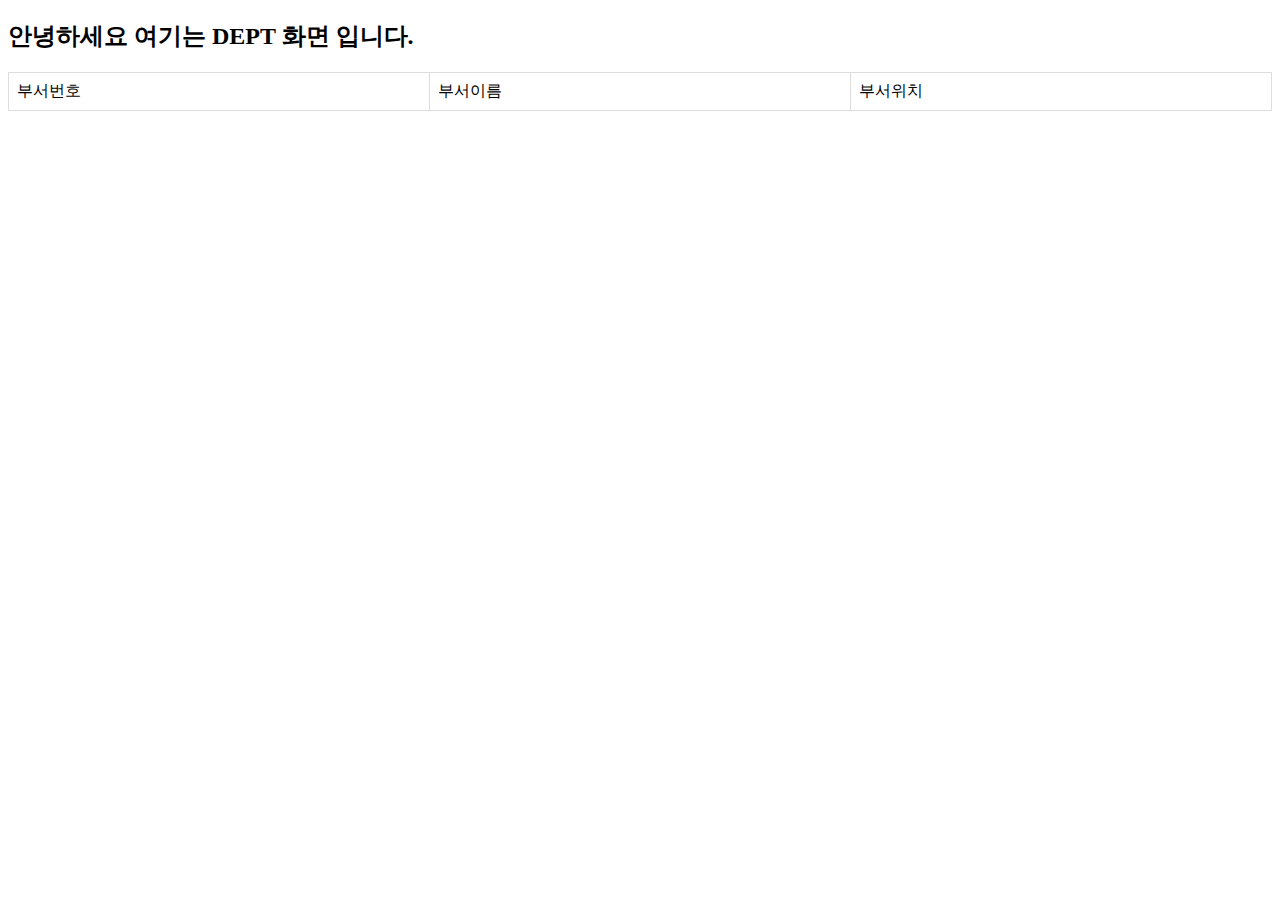
==== src/main/resources/templates/dept.html @ b97e2dac "안녕 디지몬" ====
<!DOCTYPE html>
<html>
<head>
<meta charset="UTF-8">
<title>Insert title here</title>
<style>
table {
  font-family: arial, sans-serif;
  border-collapse: collapse;
  width: 100%;
}

td, th {
  border: 1px solid #dddddd;
  text-align: left;
  padding: 8px;
}

tr:nth-child(even) {
  background-color: #dddddd;
}
</style>
</head>
<body>
	<h2>안녕하세요 여기는 DEPT 화면 입니다.</h2>
	<table id="dept" border="1">
		<tr>
			<td>부서번호</td>
			<td>부서이름</td>
			<td>부서위치</td>
		</tr>
	</table>
</body>
<script
src="https://code.jquery.com/jquery-3.6.1.js"
integrity="sha256-3zlB5s2uwoUzrXK3BT7AX3FyvojsraNFxCc2vC/7pNI="
crossorigin="anonymous"
></script>
<script type="text/javascript">
function callMyAPI(){
    $.ajax({
  	 url: '/api/v1/dept',
  	 type: 'GET',
  	 dataType: 'json',
  	 success: function (response){
  		 for(var i=0; i<response.length; i++){
		 	let tr = $('<tr></tr>');
			let deptno = $('<td>'+response[i].deptno+'</td>');
			let dname = $('<td>'+response[i].dname+'</td>');
			let loc = $('<td>'+response[i].loc+'</td>');
			tr.append(deptno);
			tr.append(dname);
			tr.append(loc);
			$('#dept').append(tr);
  		 }
  	 }
    });
}
callMyAPI();
</script>
</html>
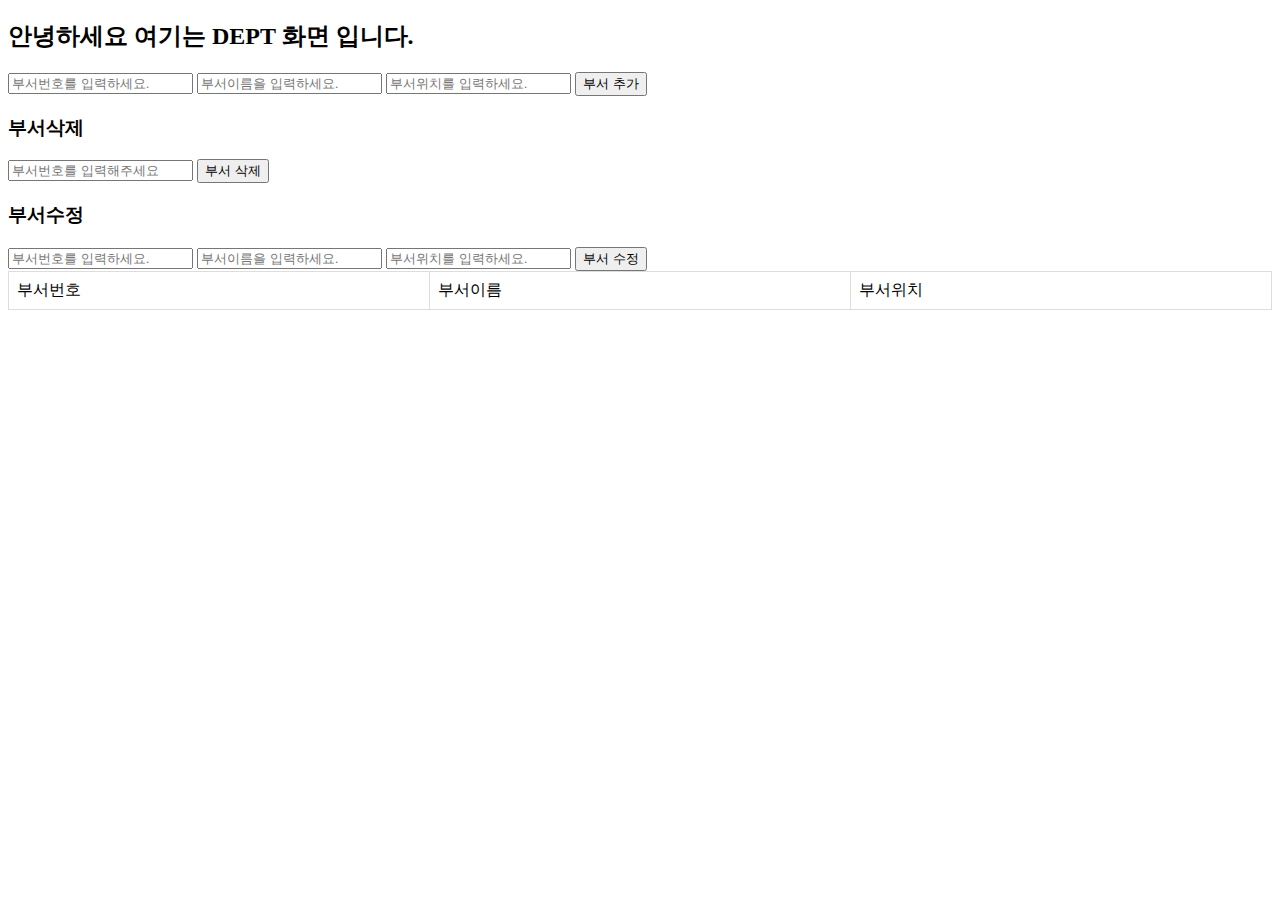
==== commit fc82410c: "feat : 1201 오후수업 Delete, Update 배움" ====
--- a/src/main/resources/templates/dept.html
+++ b/src/main/resources/templates/dept.html
@@ -23,7 +23,21 @@
 </head>
 <body>
 	<h2>안녕하세요 여기는 DEPT 화면 입니다.</h2>
-	<table id="dept" border="1">
+	<input id="deptno" type="text" placeholder="부서번호를 입력하세요.">
+	<input id="dname" type="text" placeholder="부서이름을 입력하세요.">
+	<input id="loc" type="text" placeholder="부서위치를 입력하세요.">
+	<button type="button" onclick="join()">부서 추가</button>
+	
+	<h3>부서삭제</h3>
+	<input type="text" id="d_deptno" placeholder="부서번호를 입력해주세요">
+	<button type="button" onclick="doDelete()">부서 삭제</button>
+	
+	<h3>부서수정</h3>
+	<input id="u_deptno" type="text" placeholder="부서번호를 입력하세요.">
+	<input id="u_dname" type="text" placeholder="부서이름을 입력하세요.">
+	<input id="u_loc" type="text" placeholder="부서위치를 입력하세요.">
+	<button type="button" onclick="doUpdate()">부서 수정</button>
+	<table id="dept">
 		<tr>
 			<td>부서번호</td>
 			<td>부서이름</td>
@@ -37,6 +51,7 @@
 crossorigin="anonymous"
 ></script>
 <script type="text/javascript">
+callMyAPI();
 function callMyAPI(){
     $.ajax({
   	 url: '/api/v1/dept',
@@ -56,6 +71,79 @@
   	 }
     });
 }
-callMyAPI();
+
+function join(){
+	var deptno = $("#deptno").val();
+	var dname = $("#dname").val();
+	var loc = $("#loc").val();
+	
+	var jsonData = {
+			"deptno" : deptno,
+			"dname" : dname,
+			"loc" : loc
+	};
+	
+	$.ajax({
+    	  url: '/api/v1/dept/join',
+    	  type: 'POST',
+    	  contentType: 'application/json',
+    	  data : JSON.stringify(jsonData),
+    	  dataType: 'json',
+    	  success: function (response){
+    		  alert("부서 추가 완료!");
+    		  location.reload();
+    	  }
+      })
+}
+
+function doDelete() {
+	var deptno = $("#d_deptno").val();
+	if(deptno == ''){
+		alert("부서번호를 입력해주세요");
+		$("#d_deptno").focus();
+		return false;
+	}
+	if(deptno < 1 || deptno > 9999){
+		alert("잘못된 부서번호 입니다.");
+		$("#d_deptno").focus();
+		$("#d_deptno").val('');
+		return false;
+	}
+	
+	$.ajax({
+  	  url: '/api/v1/dept/'+deptno,
+  	  type: 'DELETE',
+  	  dataType: 'json',
+  	  success: function (response){
+  		  alert("부서 삭제 완료!");
+  		  location.reload();
+  	  }
+    })
+		
+}
+
+function doUpdate(){
+	var deptno = $("#u_deptno").val();
+	var dname = $("#u_dname").val();
+	var loc = $("#u_loc").val();
+	
+	var jsonData = {
+			"deptno" : deptno,
+			"dname" : dname,
+			"loc" : loc
+	};
+	
+	$.ajax({
+    	  url: '/api/v1/dept',
+    	  type: 'PATCH',
+    	  contentType: 'application/json',
+    	  data : JSON.stringify(jsonData),
+    	  dataType: 'json',
+    	  success: function (response){
+    		  alert("부서 수정 완료!");
+    		  location.reload();
+    	  }
+      })
+}
 </script>
 </html>